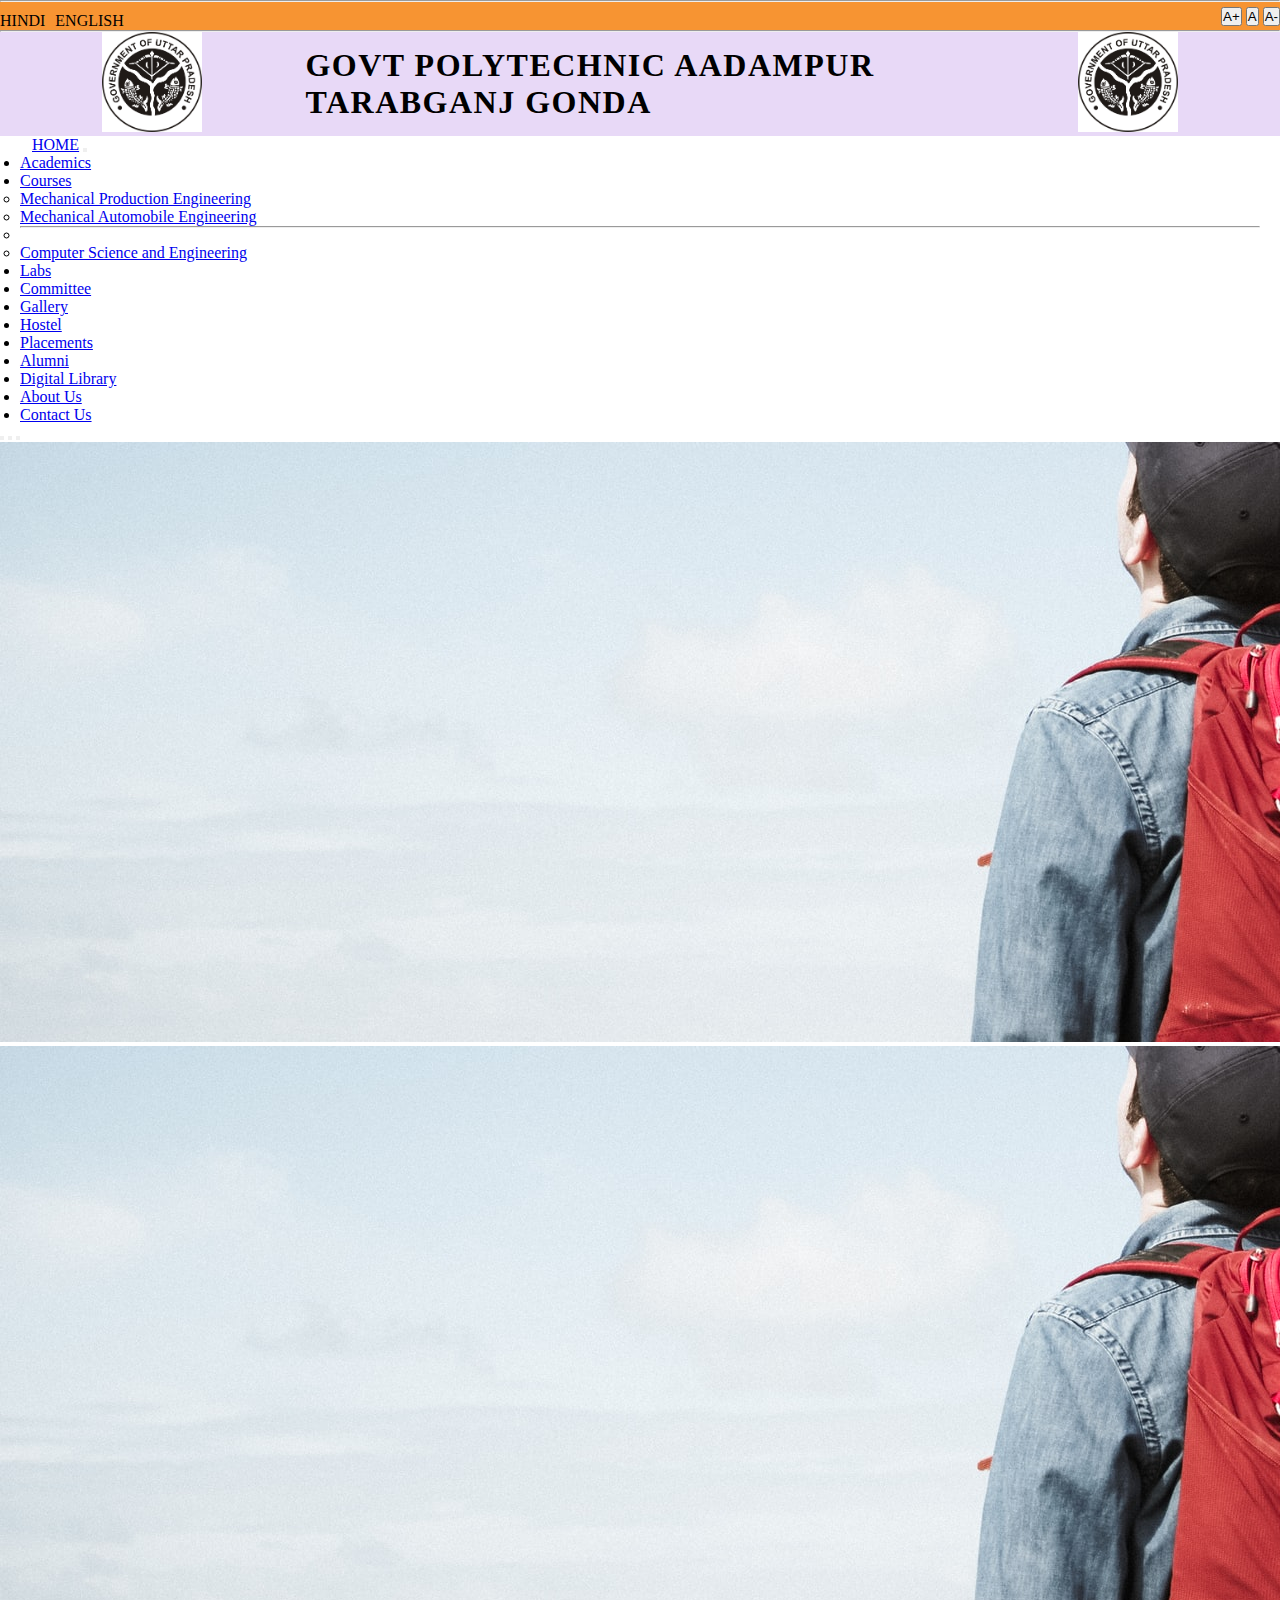
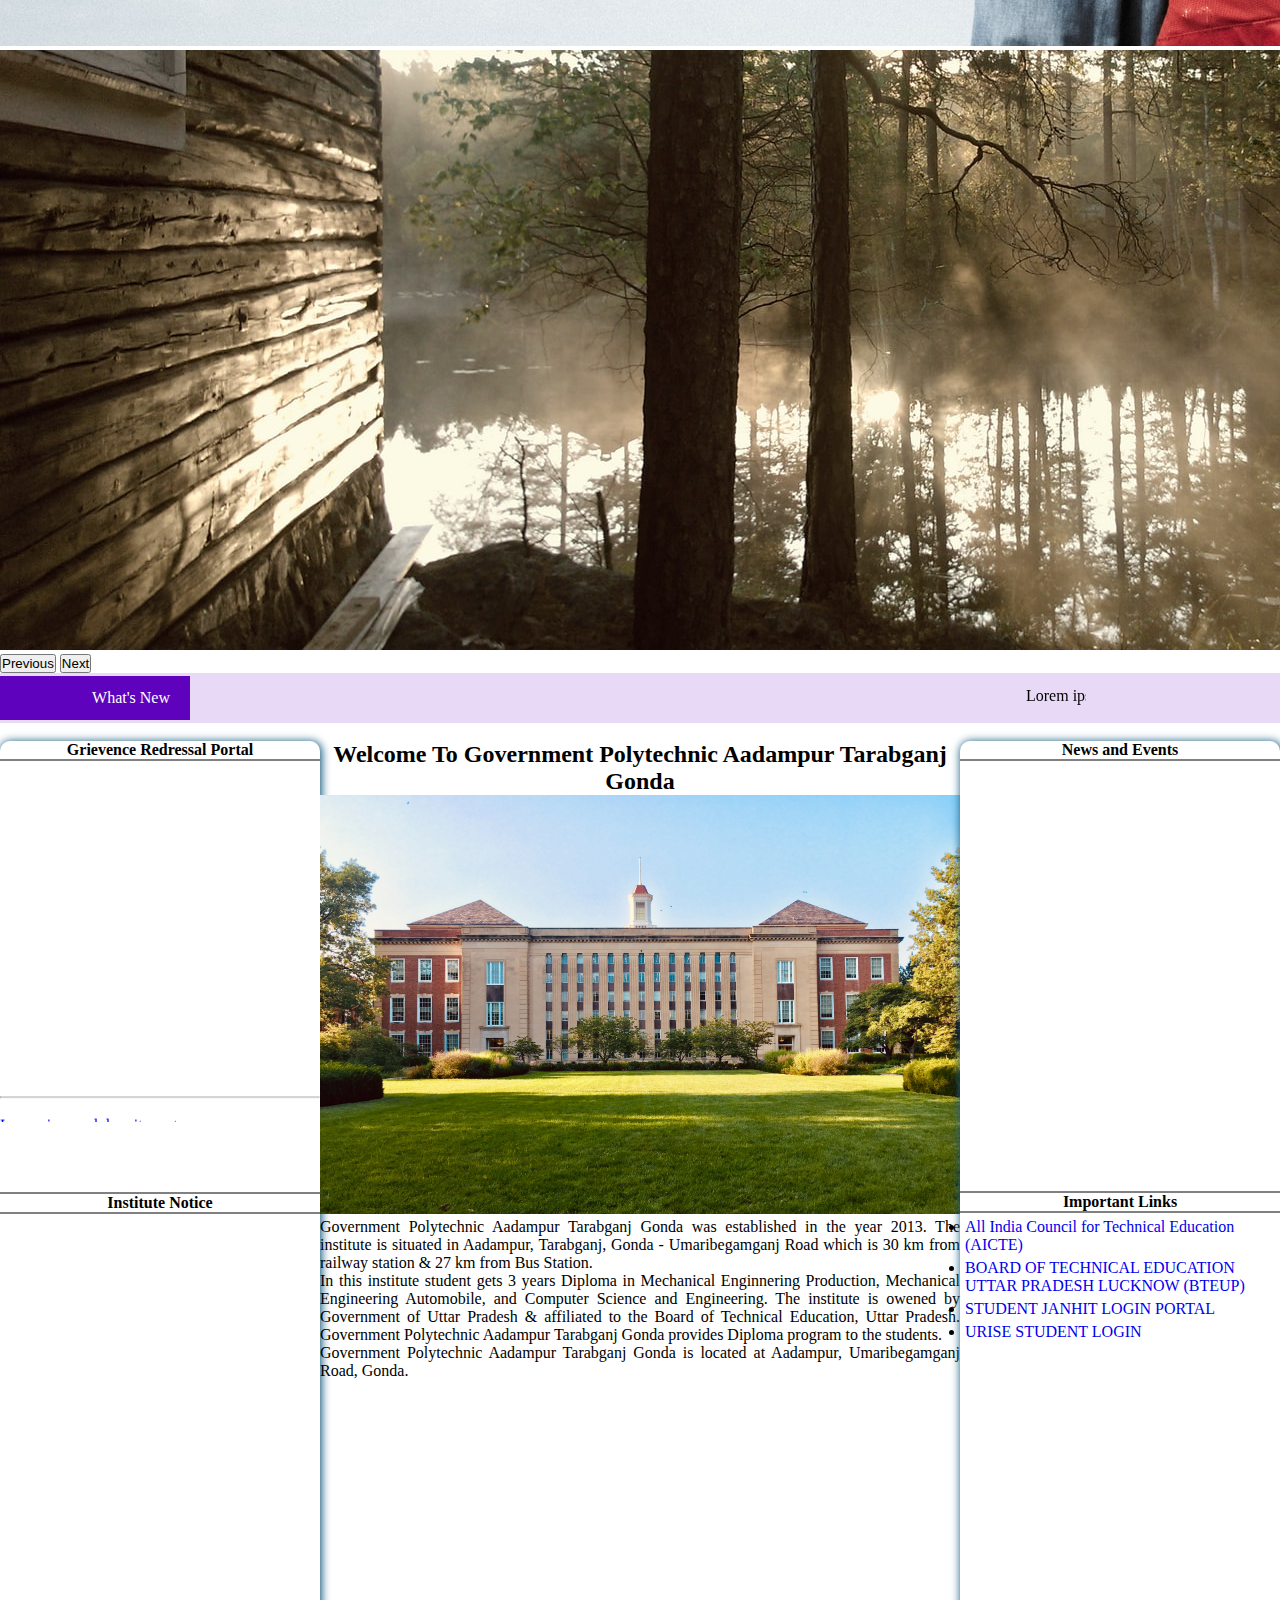
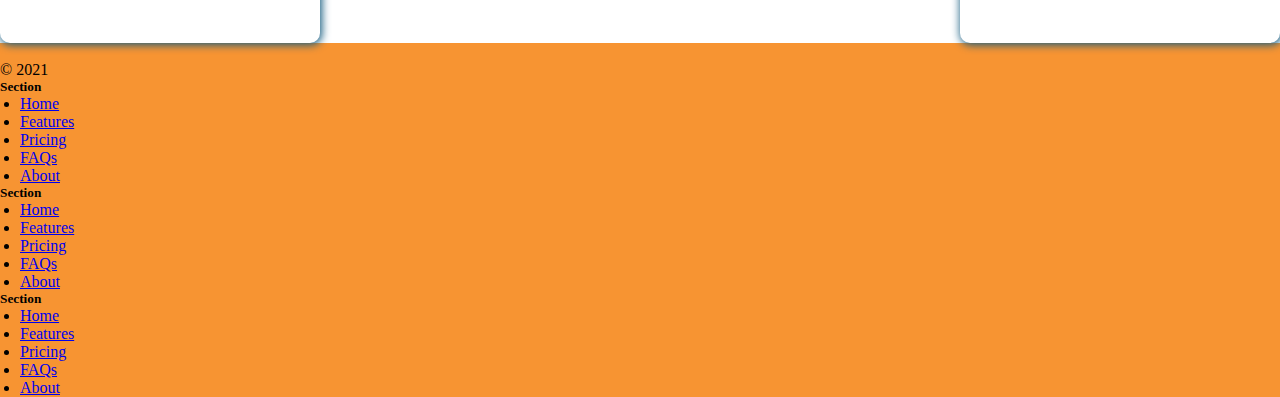
==== main.htm @ fd323634 "main" ====
<!doctype html>
<html lang="en">

<head>
    <!-- Required meta tags -->
    <meta charset="utf-8">
    <!-- <meta name="viewport" content="width=device-width, initial-scale=1"> -->

    <!-- Bootstrap CSS -->
    <link href="https://cdn.jsdelivr.net/npm/bootstrap@5.1.3/dist/css/bootstrap.min.css" rel="stylesheet" integrity="sha384-1BmE4kWBq78iYhFldvKuhfTAU6auU8tT94WrHftjDbrCEXSU1oBoqyl2QvZ6jIW3" crossorigin="anonymous">
    <link rel="stylesheet" href="main.css">

    <title>Welcome To Our Project</title>
</head>

<body>
    <hr>
    <div class="container-fluid tool_header ">
        <div id="quick-contact" class="pull-left">
            <ul>
                <li>
                    <a href="#" onclick="ChangeLanguage('hindi')">HINDI</a>
                </li>
                <li>
                    <a href="# " onclick="ChangeLanguage( 'english') ">ENGLISH</a>
                </li>
            </ul>
        </div>
        <div class="fontsize ">
            <button type="button " class="btnfontplus " onclick="myFunction() ">A+</button>
            <button type="button " onclick="my1Function() ">A</button>
            <button type="button " onclick="my2Function() ">A-</button>
        </div>

    </div>
    <hr>
    <div class="container_1 ">
        <div class="logo-cont ">

            <div class="col-md-2 col-xs-12 img-width ">
                <img style="width: 100px; " src="leftLogo.jpg " id="leftLogo ">
            </div>
            <div class=" " id="headerContent ">
                <p class="col-title "><b>GOVT POLYTECHNIC AADAMPUR <br> TARABGANJ GONDA </b></p>
            </div>
            <div class="col-md-2 col-xs-12 "><img style="width: 100px; " id="rightLogo " src="leftLogo.jpg "></div>
        </div>

    </div>
    <!-- container_1 ended here -->

    <!-- navbar item started here -->
    <div class="container-fluid navCrousel">

        <nav id="navbar" class="navbar navbar-expand-lg navbar-dark bg-dark">
            <div class="container-fluid">
                <a class="navbar-brand" href="#">HOME</a>
                <button class="navbar-toggler" type="button" data-bs-toggle="collapse" data-bs-target="#navbarSupportedContent" aria-controls="navbarSupportedContent" aria-expanded="false" aria-label="Toggle navigation">
                    <span class="navbar-toggler-icon"></span>
                </button>
                <div class="navbar-collapse collapse" id="navbarSupportedContent">
                    <ul class="navbar-nav me-auto mb-2 mb-lg-0">

                        <li class="nav-item">
                            <a class="nav-link" href="/academics">Academics</a>
                        </li>
                        <li class="nav-item dropdown">
                            <a class="nav-link dropdown-toggle" href="#" id="navbarDropdown" role="button" data-bs-toggle="dropdown" aria-expanded="false">Courses </a>
                            <ul class="dropdown-menu" aria-labelledby="navbarDropdown">
                                <li><a class="dropdown-item" href="/coursempe">Mechanical Production Engineering</a>
                                </li>
                                <li><a class="dropdown-item" href="/coursemae">Mechanical Automobile Engineering</a>
                                </li>
                                <li>
                                    <hr class="dropdown-divider">
                                </li>
                                <li><a class="dropdown-item" href="/coursecse">Computer Science and Engineering</a></li>
                            </ul>
                        </li>
                        <li class="nav-item">
                            <a class="nav-link" href="/labs">Labs</a>
                        </li>
                        <li class="nav-item">
                            <a class="nav-link" href="/committee">Committee</a>
                        </li>
                        <li class="nav-item">
                            <a class="nav-link" href="/gallery">Gallery</a>
                        </li>
                        <li class="nav-item">
                            <a class="nav-link" href="/hostel">Hostel</a>
                        </li>
                        <li class="nav-item">
                            <a class="nav-link" href="/placements">Placements</a>
                        </li>
                        <li class="nav-item">
                            <a class="nav-link" href="/alumni">Alumni</a>
                        </li>
                        <li class="nav-item">
                            <a class="nav-link" href="/library">Digital Library</a>
                        </li>
                        <li class="nav-item">
                            <a class="nav-link" href="/about">About Us</a>
                        </li>
                        <li class="nav-item">
                            <a class="nav-link" href="/contact">Contact Us</a>
                        </li>
                        <!-- add new nav items here -->
                    </ul>
                </div>
            </div>
    </div>
    </nav>
    <!-- navber item ended here -->
    <!-- "https://source.unsplash.com/1600x600/?nature █" -->
    <!-- carousel section started from here -->
    <div id="carouselExampleCaptions" class="carousel slide" data-bs-ride="carousel">
        <div class="carousel-indicators">
            <button type="button" data-bs-target="#carouselExampleCaptions" data-bs-slide-to="0" class="" aria-label="Slide 1"></button>
            <button type="button" data-bs-target="#carouselExampleCaptions" data-bs-slide-to="1" aria-label="Slide 2" class="active" aria-current="true"></button>
            <button type="button" data-bs-target="#carouselExampleCaptions" data-bs-slide-to="2" aria-label="Slide 3" class=""></button>
        </div>
        <div class="carousel-inner">
            <div class="carousel-item">
                <img src="pic1.jpg" class="d-block w-100" alt="...">

            </div>
            <div class="carousel-item active">
                <img src="pic2.jpg" class="d-block w-100" alt="...">

            </div>
            <div class="carousel-item">
                <img src="pic3.jpg" class="d-block w-100" alt="...">

            </div>
        </div>
        <button class="carousel-control-prev" type="button" data-bs-target="#carouselExampleCaptions" data-bs-slide="prev">
            <span class="carousel-control-prev-icon" aria-hidden="true"></span>
            <span class="visually-hidden">Previous</span>
        </button>
        <button class="carousel-control-next" type="button" data-bs-target="#carouselExampleCaptions" data-bs-slide="next">
            <span class="carousel-control-next-icon" aria-hidden="true"></span>
            <span class="visually-hidden">Next</span>
        </button>
    </div>
    <!-- carousel section ended from here -->

    <!-- main content started from here -->
    <!-- updates_cont started -->
    <div class="container-fluid updates_cont">
        <div class="new_updates">What's New</div>
        <div class="scroll_update">
            <marquee behavior="" direction="left">Lorem ipsum dolor sit amet consectetur adipisicing elit. Ipsam autem amet dolorem id tempore eligendi est, officiis quasi laudantium facere voluptate provident ut nihil nisi quam laborum magnam esse ducimus dolores aliquid quis! Dolores.</marquee>
        </div>
    </div>
    <br>
    <div class="container-fluid body-container">
        <div class="sidebar_left">
            <div class="griv_portal">
                <div class="portal_header flex-header">
                    <h4>Grievence Redressal Portal</h4>
                </div>

                <p class="griv_para">
                    <marquee style="height: 100%;" behavior="" scrolldelay="200" scrollmount="1" direction="up">
                        <hr>
                        <br>
                        <li>
                            <a href="#">Lorem ipsum dolor sit amet co</a>
                        </li>
                        <hr>
                        <br>
                        <li>
                            <a href="#">Lorem ipsum dolor sit amet co</a>
                        </li>
                        <hr>
                        <br>
                        <li>
                            <a href="#">Lorem ipsum dolor sit amet co</a>
                        </li>
                        <hr>
                        <br>
                        <li>
                            <a href="#">Lorem ipsum dolor sit amet co</a>
                        </li>
                        <hr>


                    </marquee>
                </p>
            </div>
            <div class="intitute_notice">
                <div class="notice_header flex-header">
                    <h4>Institute Notice</h4>
                </div>
            </div>

        </div>
        <div class="main_container">
            <div class=" container-fluid intro-text">
                <div>
                    <h2 style="text-align: center;">Welcome To Government Polytechnic Aadampur Tarabganj Gonda</h2>

                </div>
                <div>
                    <img style="width:50vw;" src="college.jpg" alt="">
                </div>
                <div>
                    <p style="text-align: justify">
                        Government Polytechnic Aadampur Tarabganj Gonda was established in the year 2013. The institute is situated in Aadampur, Tarabganj, Gonda - Umaribegamganj Road which is 30 km from railway station &amp; 27 km from Bus Station.<br>In
                        this institute student gets 3 years Diploma in Mechanical Enginnering Production, Mechanical Engineering Automobile, and Computer Science and Engineering. The institute is owened by Government of Uttar Pradesh &amp; affiliated
                        to the Board of Technical Education, Uttar Pradesh. Government Polytechnic Aadampur Tarabganj Gonda provides Diploma program to the students.<br>Government Polytechnic Aadampur Tarabganj Gonda is located at Aadampur, Umaribegamganj
                        Road, Gonda.
                    </p>
                </div>
            </div>

        </div>
        <div class="sidebar_right">
            <div class="news_events">
                <div class="news_events_header flex-header">
                    <h4>News and Events</h4>
                </div>
            </div>
            <div class="imp_links">
                <div class="imp_links_header flex-header">
                    <div>
                        <h4>Important Links</h4>

                    </div>
                </div>
                <div>
                    <p class="">
                        <ul>
                            <li>
                                <a href="https://www.aicte-india.org/">All India Council for Technical Education (AICTE)</a>
                            </li>
                            <li>
                                <a href="https://bteup.ac.in/webapp/defaultnew.aspx">BOARD OF TECHNICAL EDUCATION
                                    UTTAR PRADESH LUCKNOW (BTEUP)</a>
                            </li>
                            <li>
                                <a href="https://bteup.ac.in/webapp/JanhitStudentLogin.aspx">STUDENT JANHIT LOGIN PORTAL</a>
                            </li>
                            <li>
                                <a href="http://urise.up.gov.in/student/login">URISE STUDENT LOGIN</a>
                            </li>
                        </ul>
                    </p>
                </div>
            </div>
        </div>
    </div>
    <!-- updates_cont ended -->

    <!-- main content end here -->
    <!-- footer started from here -->
    <div class="container-fluid footer">
        <footer class="row row-cols-5 py-5 my-5 border-top">
            <div class="col">
                <a href="/" class="d-flex align-items-center mb-3 link-dark text-decoration-none">
                    <img src="leftlogo.jpg" width="50px" alt="">
                </a>
                <p class="text-muted">© 2021</p>
            </div>

            <div class="col">

            </div>

            <div class="col">
                <h5>Section</h5>
                <ul class="nav flex-column">
                    <li class="nav-item mb-2"><a href="#" class="nav-link p-0 text-muted">Home</a></li>
                    <li class="nav-item mb-2"><a href="#" class="nav-link p-0 text-muted">Features</a></li>
                    <li class="nav-item mb-2"><a href="#" class="nav-link p-0 text-muted">Pricing</a></li>
                    <li class="nav-item mb-2"><a href="#" class="nav-link p-0 text-muted">FAQs</a></li>
                    <li class="nav-item mb-2"><a href="#" class="nav-link p-0 text-muted">About</a></li>
                </ul>
            </div>

            <div class="col">
                <h5>Section</h5>
                <ul class="nav flex-column">
                    <li class="nav-item mb-2"><a href="#" class="nav-link p-0 text-muted">Home</a></li>
                    <li class="nav-item mb-2"><a href="#" class="nav-link p-0 text-muted">Features</a></li>
                    <li class="nav-item mb-2"><a href="#" class="nav-link p-0 text-muted">Pricing</a></li>
                    <li class="nav-item mb-2"><a href="#" class="nav-link p-0 text-muted">FAQs</a></li>
                    <li class="nav-item mb-2"><a href="#" class="nav-link p-0 text-muted">About</a></li>
                </ul>
            </div>

            <div class="col">
                <h5>Section</h5>
                <ul class="nav flex-column">
                    <li class="nav-item mb-2"><a href="#" class="nav-link p-0 text-muted">Home</a></li>
                    <li class="nav-item mb-2"><a href="#" class="nav-link p-0 text-muted">Features</a></li>
                    <li class="nav-item mb-2"><a href="#" class="nav-link p-0 text-muted">Pricing</a></li>
                    <li class="nav-item mb-2"><a href="#" class="nav-link p-0 text-muted">FAQs</a></li>
                    <li class="nav-item mb-2"><a href="#" class="nav-link p-0 text-muted">About</a></li>
                </ul>
            </div>
        </footer>
    </div>
    <!-- footer ended  here -->

    <!-- Optional JavaScript; choose one of the two! -->

    <!-- Option 1: Bootstrap Bundle with Popper -->
    <script src="https://cdn.jsdelivr.net/npm/bootstrap@5.1.3/dist/js/bootstrap.bundle.min.js " integrity="sha384-ka7Sk0Gln4gmtz2MlQnikT1wXgYsOg+OMhuP+IlRH9sENBO0LRn5q+8nbTov4+1p " crossorigin="anonymous ">
    </script>
    <script type="text/javascript " src="main.js "></script>
    <!-- Option 2: Separate Popper and Bootstrap JS -->

    <!-- <script src="https://cdn.jsdelivr.net/npm/@popperjs/core@2.10.2/dist/umd/popper.min.js " integrity="sha384-7+zCNj/IqJ95wo16oMtfsKbZ9ccEh31eOz1HGyDuCQ6wgnyJNSYdrPa03rtR1zdB " crossorigin="anonymous "></script>
    <script src="https://cdn.jsdelivr.net/npm/bootstrap@5.1.3/dist/js/bootstrap.min.js " integrity="sha384-QJHtvGhmr9XOIpI6YVutG+2QOK9T+ZnN4kzFN1RtK3zEFEIsxhlmWl5/YESvpZ13 " crossorigin="anonymous "></script> -->

</body>

</html>
---- main.css ----
* {
            margin: 0;
            padding: 0;
        }
        
        .tool_header {
            display: flex;
            align-items: center;
            justify-content: space-between;
            background-color: #f79432;
        }
        
        #quick-contact ul {
            display: flex;
            align-items: center;
        }
        
        #quick-contact ul li {
            text-decoration: none;
            list-style: none;
            margin: 10px 10px 0 0;
        }
        
        #quick-contact ul li a {
            text-decoration: none;
            color: black;
        }
        
        .logo-cont {
            display: flex;
            justify-content: space-around;
            align-items: center;
        }
        
        hr {
            padding: 0;
            margin: 0;
        }
        
        .container_1 {
            /* border: 2px solid red; */
            background-color: #e8d9f7;
        }
        
        .col-title {
            font-size: 32px;
            text-align: justify;
            letter-spacing: 1.5px;
        }
        
        .img-width {
            width: 0
        }
        /* navbar item started */
        
        .nav-item {
            margin: 0 20px 0 20px;
            /* border-right: 1px solid #fff;
    border-right-width: 2px; */
        }
        
        .navbar-brand {
            margin-left: 2rem;
        }
        
        .sticky {
            position: fixed;
            top: 0;
            width: 100%;
        }
        /* navbar  item end */
        /* content started here */
        /* .updates_cont started here */
        
        .updates_cont {
            display: flex;
            align-items: center;
            background: #e8d9f7;
            height: 50px;
        }
        
        .new_updates {
            background: #5f02bd;
            width: 150px;
            color: #fff;
            padding: 13px 20px;
            text-align: right;
        }
        
        .scroll_update {
            width: 70vw;
        }
        /* .updates_cont ended here */
        /* body-container started */
        
        .body-container {
            /* height: 100vh; */
            /* width: 100vw; */
            display: grid;
            grid-template-columns: 1fr 2fr 1fr;
            grid-template-rows: 1fr;
        }
        
        .sidebar_left {
            /* border: 2px solid red; */
            box-shadow: 1px 1px 8px 1px #175d80;
            border-radius: 10px;
        }
        
        .sidebar_right {
            /* border: 2px solid red; */
            /* height: 50vh; */
            box-shadow: 1px 1px 8px 1px #175d80;
            border-radius: 10px;
        }
        
        .griv_portal {
            height: 50%;
            border-bottom: 2px solid gray;
        }
        
        .main_container {
            /* border: 2px solid blue; */
        }
        
        .intitute_notice {
            /* border: 2px solid blue; */
            height: 400px;
        }
        
        .news_events {
            /* border: 2px solid red; */
            height: 50vh;
            border-bottom: 2px solid gray;
        }
        
        .imp_links {
            /* border: 2px solid red; */
            height: 50vh;
        }
        
        .portal_header {}
        
        .griv_para {
            /* border: 2px solid yellow; */
            height: 80%;
        }
        
        .griv_para li {
            list-style: none;
        }
        
        .griv_para li a {
            text-decoration: none;
        }
        
        .notice_header {}
        
        .flex-header {
            display: flex;
            justify-content: center;
            align-items: center;
        }
        
        .flex-header {
            border-bottom: 2px solid gray;
        }
        
        .imp_links ul li a {
            /* flex-direction: column; */
            text-decoration: none;
        }
        
        .imp_links ul li {
            margin: 5px;
        }
        /* content end here */
        
        footer {
            padding: 0;
            margin: 0;
        }
        
        .footer {
            background: #f79432;
        }
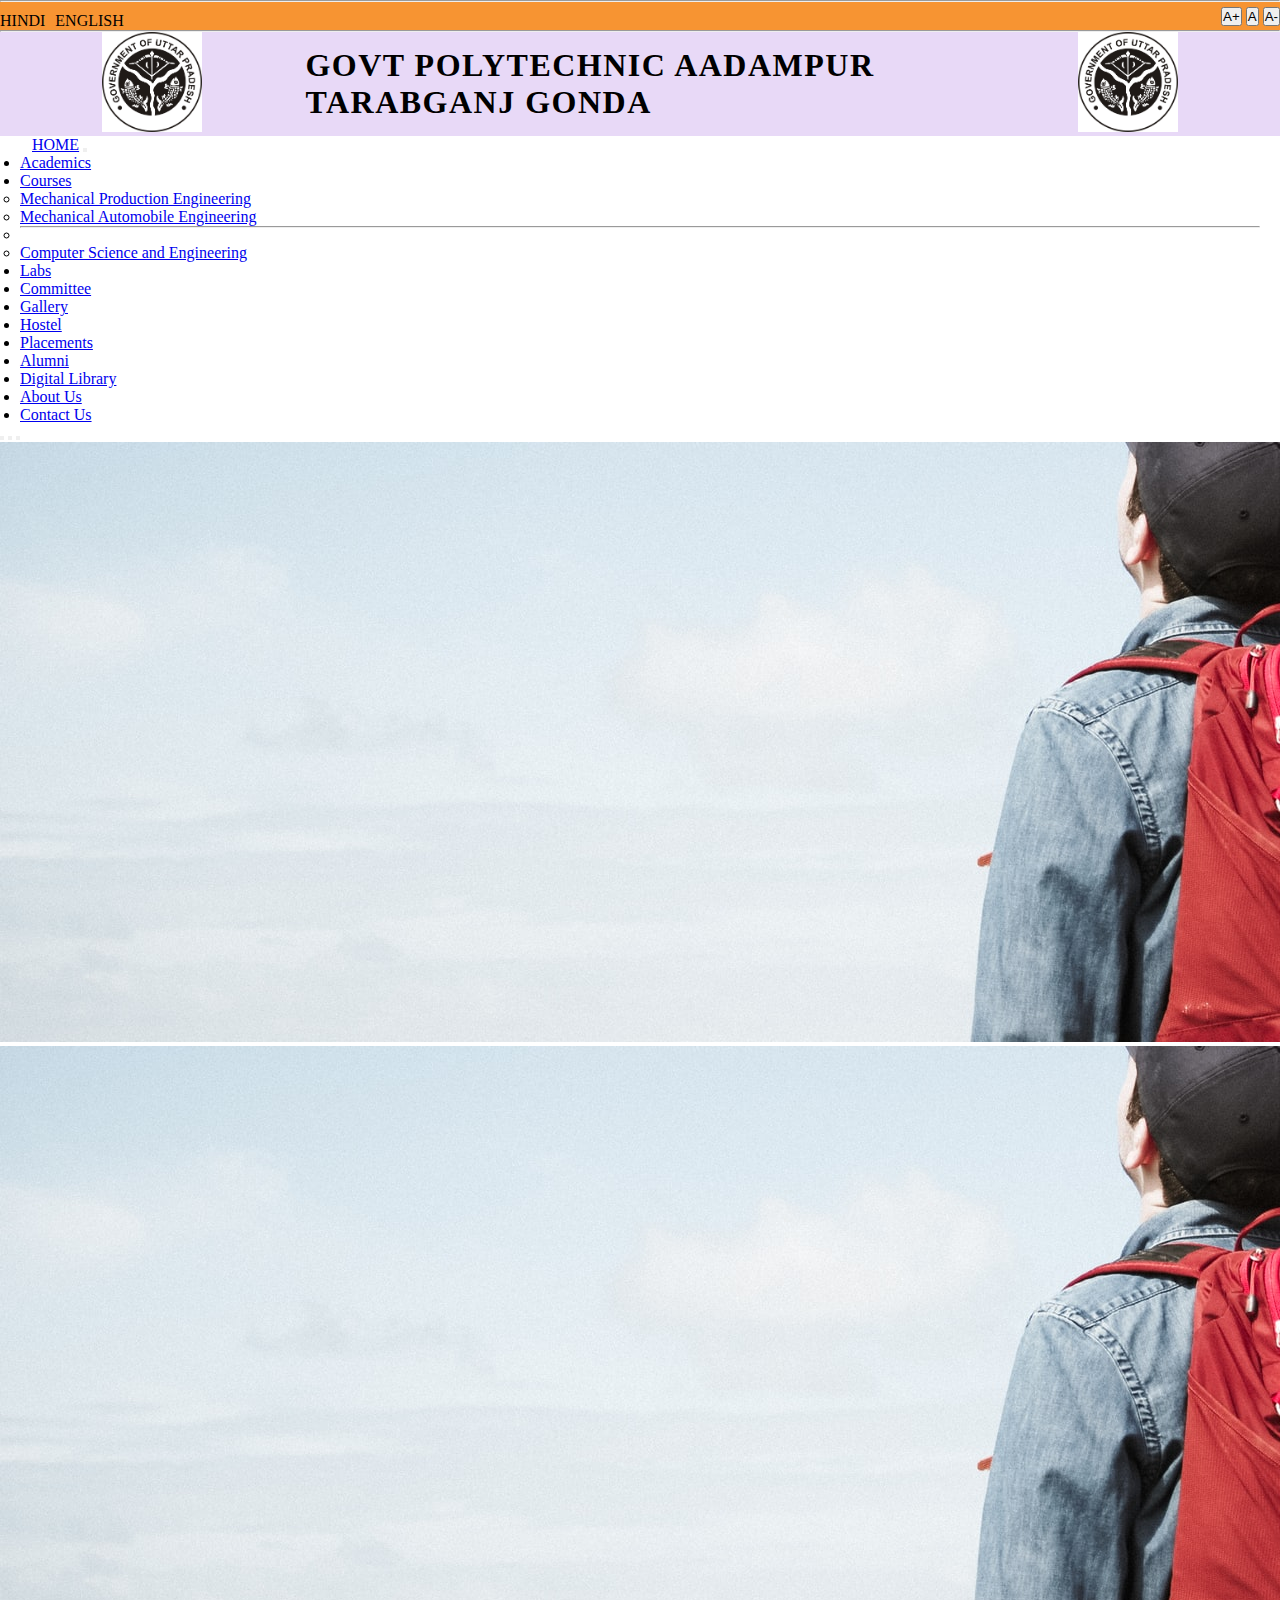
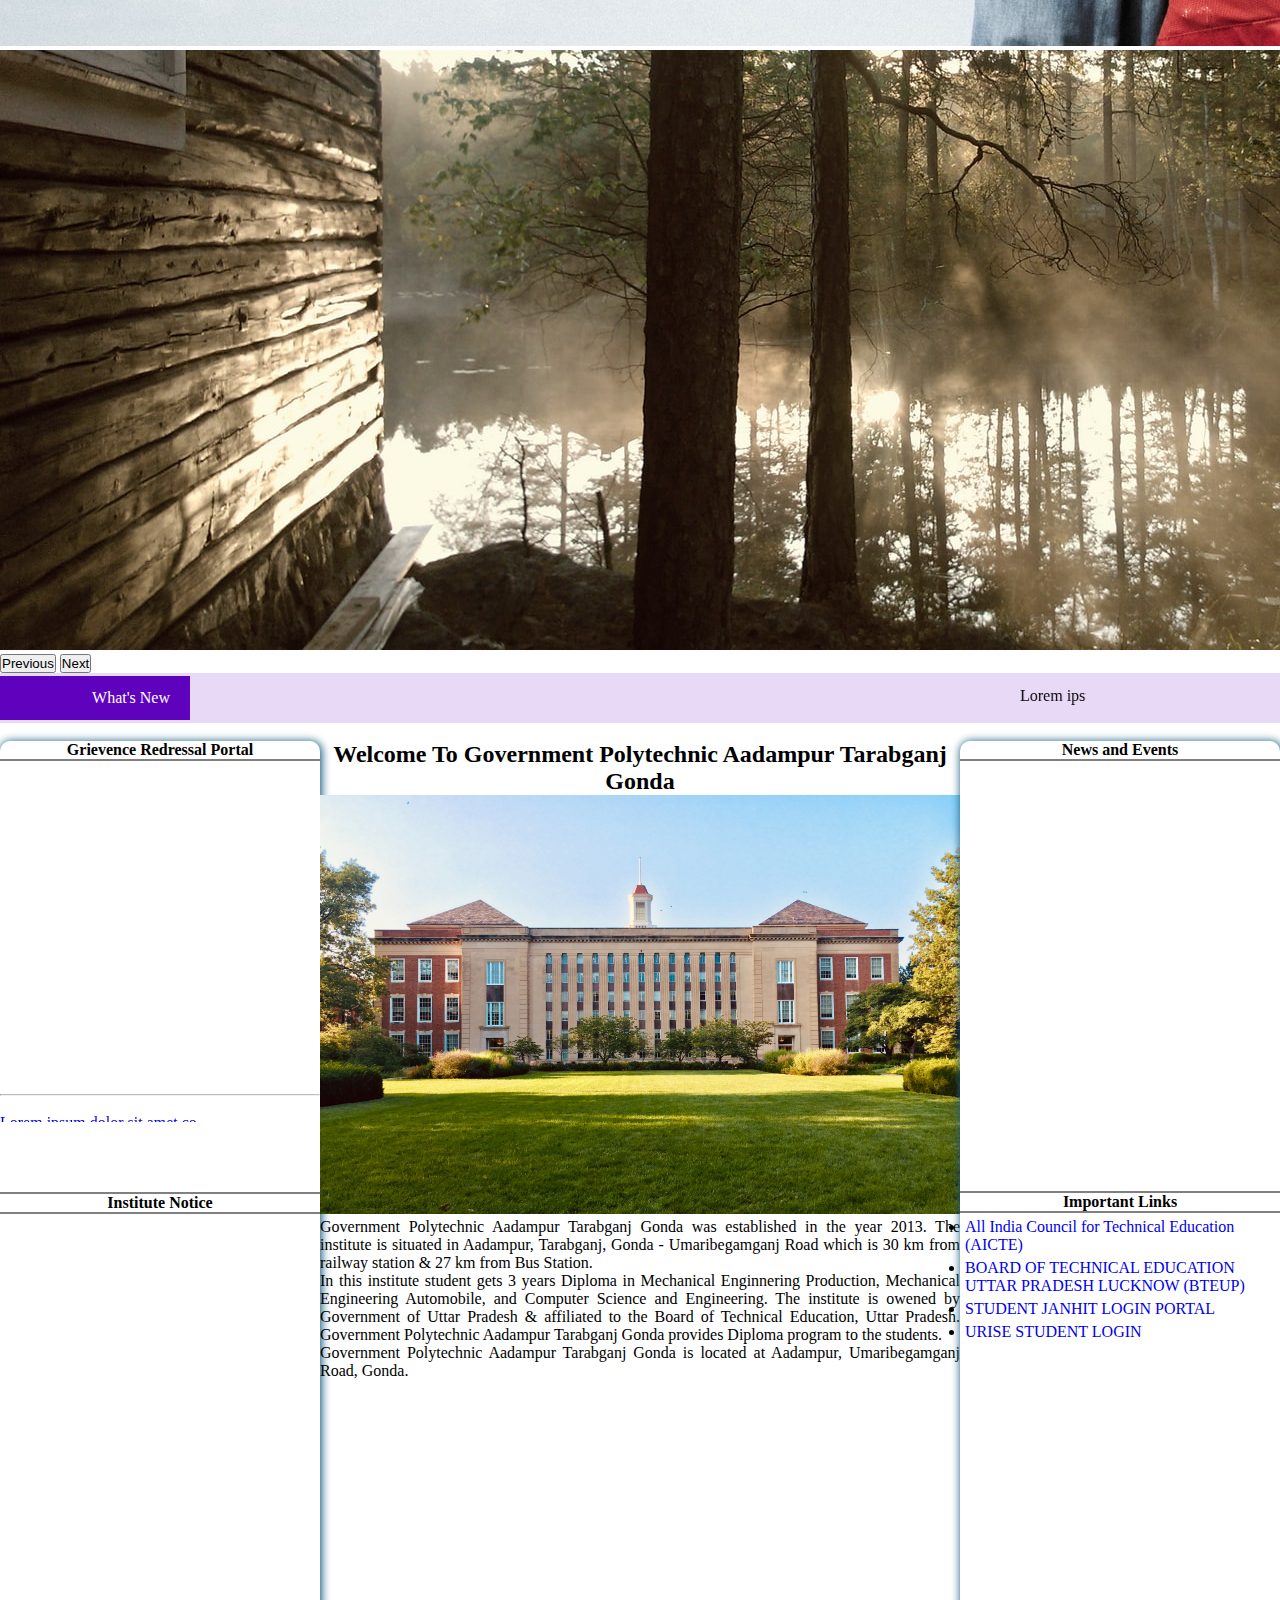
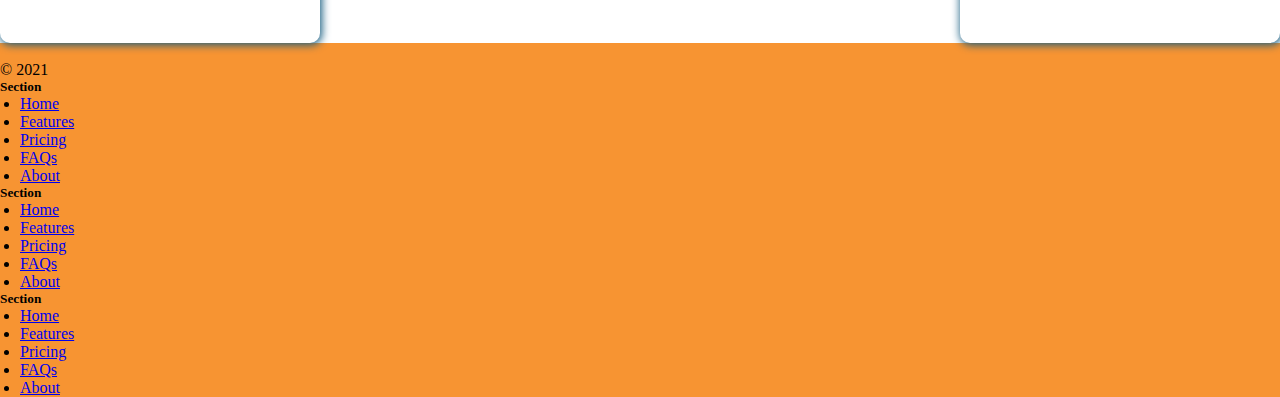
==== commit da735e50: "viewport" ====
--- a/main.htm
+++ b/main.htm
@@ -4,7 +4,7 @@
 <head>
     <!-- Required meta tags -->
     <meta charset="utf-8">
-    <!-- <meta name="viewport" content="width=device-width, initial-scale=1"> -->
+    <meta name="viewport" content="wdth=device-width, initial-scale=1">
 
     <!-- Bootstrap CSS -->
     <link href="https://cdn.jsdelivr.net/npm/bootstrap@5.1.3/dist/css/bootstrap.min.css" rel="stylesheet" integrity="sha384-1BmE4kWBq78iYhFldvKuhfTAU6auU8tT94WrHftjDbrCEXSU1oBoqyl2QvZ6jIW3" crossorigin="anonymous">
@@ -40,7 +40,7 @@
             <div class="col-md-2 col-xs-12 img-width ">
                 <img style="width: 100px; " src="leftLogo.jpg " id="leftLogo ">
             </div>
-            <div class=" " id="headerContent ">
+            <div id="headerContent ">
                 <p class="col-title "><b>GOVT POLYTECHNIC AADAMPUR <br> TARABGANJ GONDA </b></p>
             </div>
             <div class="col-md-2 col-xs-12 "><img style="width: 100px; " id="rightLogo " src="leftLogo.jpg "></div>
@@ -50,7 +50,7 @@
     <!-- container_1 ended here -->
 
     <!-- navbar item started here -->
-    <div class="container-fluid navCrousel">
+    <div class="container-fluid ">
 
         <nav id="navbar" class="navbar navbar-expand-lg navbar-dark bg-dark">
             <div class="container-fluid">
--- a/main.css
+++ b/main.css
@@ -1,6 +1,7 @@
         * {
             margin: 0;
             padding: 0;
+            /* font-size: 20px; */
         }
         
         .tool_header {
@@ -43,7 +44,7 @@
         }
         
         .col-title {
-            font-size: 32px;
+            font-size: 2rem;
             text-align: justify;
             letter-spacing: 1.5px;
         }
@@ -139,8 +140,6 @@
             height: 50vh;
         }
         
-        .portal_header {}
-        
         .griv_para {
             /* border: 2px solid yellow; */
             height: 80%;
@@ -153,8 +152,6 @@
         .griv_para li a {
             text-decoration: none;
         }
-        
-        .notice_header {}
         
         .flex-header {
             display: flex;
